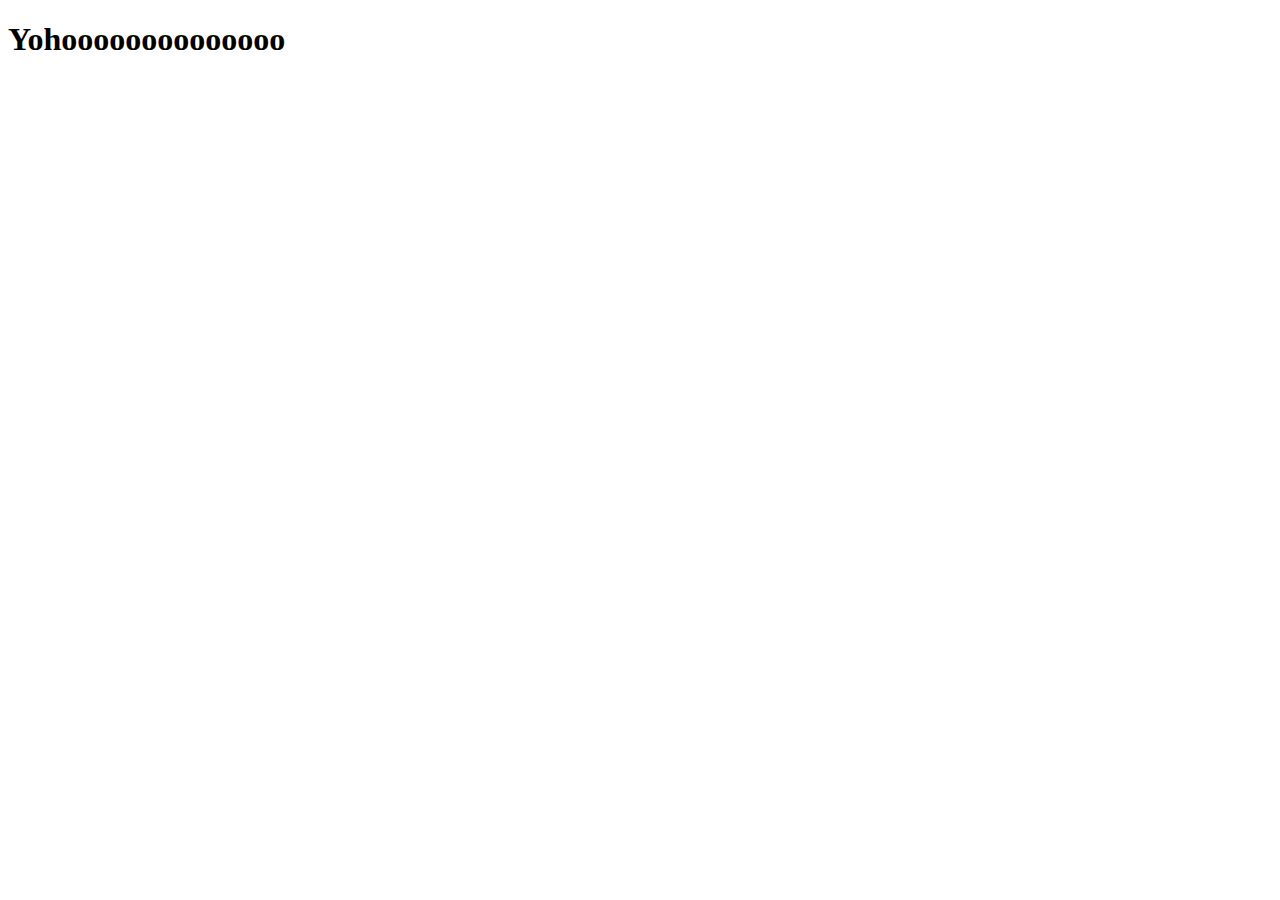
==== index.html @ b75ce574 "Add project files." ====
﻿<!DOCTYPE html>
<html lang="en">
<head>
    <meta charset="UTF-8">
    <meta name="viewport" content="width=device-width, initial-scale=1.0">
    <title>A Simple HTML Index Page</title>
</head>
<body>
    <h1>Yohoooooooooooooo</h1>
</body>
</html>
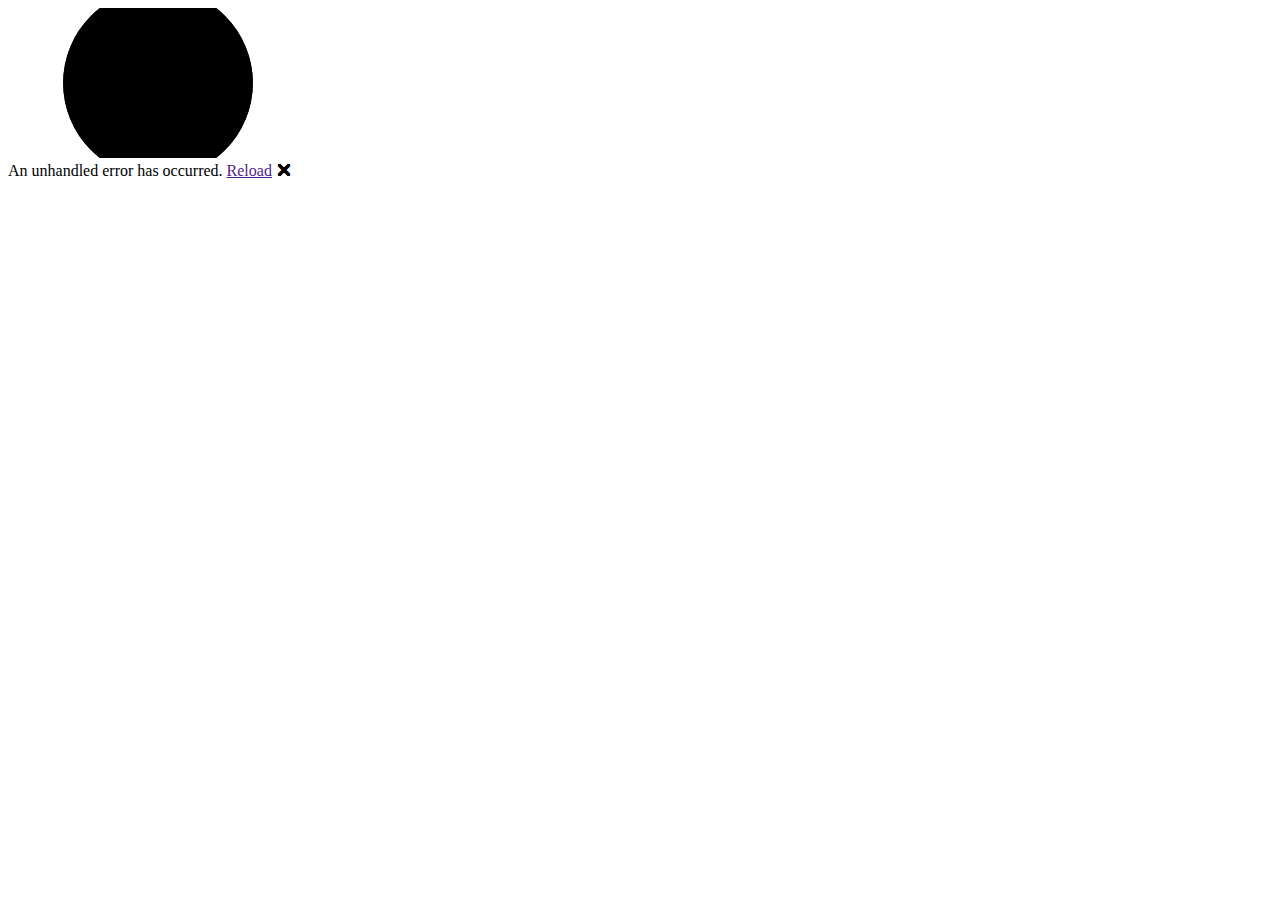
==== commit d58f6714: "Rename index (2).html to index.html" ====
--- a/index.html
+++ b/index.html
@@ -1,11 +1,33 @@
-﻿<!DOCTYPE html>
+<!DOCTYPE html>
 <html lang="en">
+
 <head>
-    <meta charset="UTF-8">
-    <meta name="viewport" content="width=device-width, initial-scale=1.0">
-    <title>A Simple HTML Index Page</title>
+    <meta charset="utf-8" />
+    <meta name="viewport" content="width=device-width, initial-scale=1.0, maximum-scale=1.0, user-scalable=no" />
+    <title>WasmSample</title>
+    <base href="/StaticWebApps/" />
+    <link rel="stylesheet" href="css/bootstrap/bootstrap.min.css" />
+    <link rel="stylesheet" href="css/bootstrap-icons/bootstrap-icons.min.css" />
+    <link rel="stylesheet" href="css/app.css" />
+    <link rel="icon" type="image/png" href="favicon.png" />
+    <link href="WasmSample.styles.css" rel="stylesheet" />
 </head>
+
 <body>
-    <h1>Yohoooooooooooooo</h1>
+    <div id="app">
+        <svg class="loading-progress">
+            <circle r="40%" cx="50%" cy="50%" />
+            <circle r="40%" cx="50%" cy="50%" />
+        </svg>
+        <div class="loading-progress-text"></div>
+    </div>
+
+    <div id="blazor-error-ui">
+        An unhandled error has occurred.
+        <a href="" class="reload">Reload</a>
+        <a class="dismiss">🗙</a>
+    </div>
+    <script src="_framework/blazor.webassembly.js"></script>
 </body>
-</html>+
+</html>
--- a/css/app.css
+++ b/css/app.css
@@ -0,0 +1,99 @@
+html, body {
+    font-family: 'Helvetica Neue', Helvetica, Arial, sans-serif;
+}
+
+h1:focus {
+    outline: none;
+}
+
+a, .btn-link {
+    color: #0071c1;
+}
+
+.btn-primary {
+    color: #fff;
+    background-color: #1b6ec2;
+    border-color: #1861ac;
+}
+
+.btn:focus, .btn:active:focus, .btn-link.nav-link:focus, .form-control:focus, .form-check-input:focus {
+  box-shadow: 0 0 0 0.1rem white, 0 0 0 0.25rem #258cfb;
+}
+
+.content {
+    padding-top: 1.1rem;
+}
+
+.valid.modified:not([type=checkbox]) {
+    outline: 1px solid #26b050;
+}
+
+.invalid {
+    outline: 1px solid red;
+}
+
+.validation-message {
+    color: red;
+}
+
+#blazor-error-ui {
+    background: lightyellow;
+    bottom: 0;
+    box-shadow: 0 -1px 2px rgba(0, 0, 0, 0.2);
+    display: none;
+    left: 0;
+    padding: 0.6rem 1.25rem 0.7rem 1.25rem;
+    position: fixed;
+    width: 100%;
+    z-index: 1000;
+}
+
+    #blazor-error-ui .dismiss {
+        cursor: pointer;
+        position: absolute;
+        right: 0.75rem;
+        top: 0.5rem;
+    }
+
+.blazor-error-boundary {
+    background: url([data-uri]) no-repeat 1rem/1.8rem, #b32121;
+    padding: 1rem 1rem 1rem 3.7rem;
+    color: white;
+}
+
+    .blazor-error-boundary::after {
+        content: "An error has occurred."
+    }
+
+.loading-progress {
+    position: relative;
+    display: block;
+    width: 8rem;
+    height: 8rem;
+    margin: 20vh auto 1rem auto;
+}
+
+    .loading-progress circle {
+        fill: none;
+        stroke: #e0e0e0;
+        stroke-width: 0.6rem;
+        transform-origin: 50% 50%;
+        transform: rotate(-90deg);
+    }
+
+        .loading-progress circle:last-child {
+            stroke: #1b6ec2;
+            stroke-dasharray: calc(3.141 * var(--blazor-load-percentage, 0%) * 0.8), 500%;
+            transition: stroke-dasharray 0.05s ease-in-out;
+        }
+
+.loading-progress-text {
+    position: absolute;
+    text-align: center;
+    font-weight: bold;
+    inset: calc(20vh + 3.25rem) 0 auto 0.2rem;
+}
+
+    .loading-progress-text:after {
+        content: var(--blazor-load-percentage-text, "Loading");
+    }
--- a/WasmSample.styles.css
+++ b/WasmSample.styles.css
@@ -0,0 +1,151 @@
+/* /Shared/MainLayout.razor.rz.scp.css */
+.page[b-h0h9g4j218] {
+    position: relative;
+    display: flex;
+    flex-direction: column;
+}
+
+main[b-h0h9g4j218] {
+    flex: 1;
+}
+
+.sidebar[b-h0h9g4j218] {
+    background-image: linear-gradient(180deg, rgb(5, 39, 103) 0%, #3a0647 70%);
+}
+
+.top-row[b-h0h9g4j218] {
+    background-color: #f7f7f7;
+    border-bottom: 1px solid #d6d5d5;
+    justify-content: flex-end;
+    height: 3.5rem;
+    display: flex;
+    align-items: center;
+}
+
+    .top-row[b-h0h9g4j218]  a, .top-row[b-h0h9g4j218]  .btn-link {
+        white-space: nowrap;
+        margin-left: 1.5rem;
+        text-decoration: none;
+    }
+
+    .top-row[b-h0h9g4j218]  a:hover, .top-row[b-h0h9g4j218]  .btn-link:hover {
+        text-decoration: underline;
+    }
+
+    .top-row[b-h0h9g4j218]  a:first-child {
+        overflow: hidden;
+        text-overflow: ellipsis;
+    }
+
+@media (max-width: 640.98px) {
+    .top-row:not(.auth)[b-h0h9g4j218] {
+        display: none;
+    }
+
+    .top-row.auth[b-h0h9g4j218] {
+        justify-content: space-between;
+    }
+
+    .top-row[b-h0h9g4j218]  a, .top-row[b-h0h9g4j218]  .btn-link {
+        margin-left: 0;
+    }
+}
+
+@media (min-width: 641px) {
+    .page[b-h0h9g4j218] {
+        flex-direction: row;
+    }
+
+    .sidebar[b-h0h9g4j218] {
+        width: 250px;
+        height: 100vh;
+        position: sticky;
+        top: 0;
+    }
+
+    .top-row[b-h0h9g4j218] {
+        position: sticky;
+        top: 0;
+        z-index: 1;
+    }
+
+    .top-row.auth[b-h0h9g4j218]  a:first-child {
+        flex: 1;
+        text-align: right;
+        width: 0;
+    }
+
+    .top-row[b-h0h9g4j218], article[b-h0h9g4j218] {
+        padding-left: 2rem !important;
+        padding-right: 1.5rem !important;
+    }
+}
+/* /Shared/NavMenu.razor.rz.scp.css */
+.navbar-toggler[b-vbvn17hljp] {
+    background-color: rgba(255, 255, 255, 0.1);
+}
+
+.top-row[b-vbvn17hljp] {
+    height: 3.5rem;
+    background-color: rgba(0,0,0,0.4);
+}
+
+.navbar-brand[b-vbvn17hljp] {
+    font-size: 1.1rem;
+}
+
+.bi[b-vbvn17hljp] {
+    width: 2rem;
+    font-size: 1.1rem;
+    vertical-align: text-top;
+    top: -2px;
+}
+
+.nav-item[b-vbvn17hljp] {
+    font-size: 0.9rem;
+    padding-bottom: 0.5rem;
+}
+
+    .nav-item:first-of-type[b-vbvn17hljp] {
+        padding-top: 1rem;
+    }
+
+    .nav-item:last-of-type[b-vbvn17hljp] {
+        padding-bottom: 1rem;
+    }
+
+    .nav-item[b-vbvn17hljp]  a {
+        color: #d7d7d7;
+        border-radius: 4px;
+        height: 3rem;
+        display: flex;
+        align-items: center;
+        line-height: 3rem;
+    }
+
+.nav-item[b-vbvn17hljp]  a.active {
+    background-color: rgba(255,255,255,0.25);
+    color: white;
+}
+
+.nav-item[b-vbvn17hljp]  a:hover {
+    background-color: rgba(255,255,255,0.1);
+    color: white;
+}
+
+@media (min-width: 641px) {
+    .navbar-toggler[b-vbvn17hljp] {
+        display: none;
+    }
+
+    .collapse[b-vbvn17hljp] {
+        /* Never collapse the sidebar for wide screens */
+        display: block;
+    }
+    
+    .nav-scrollable[b-vbvn17hljp] {
+        /* Allow sidebar to scroll for tall menus */
+        height: calc(100vh - 3.5rem);
+        overflow-y: auto;
+    }
+}
